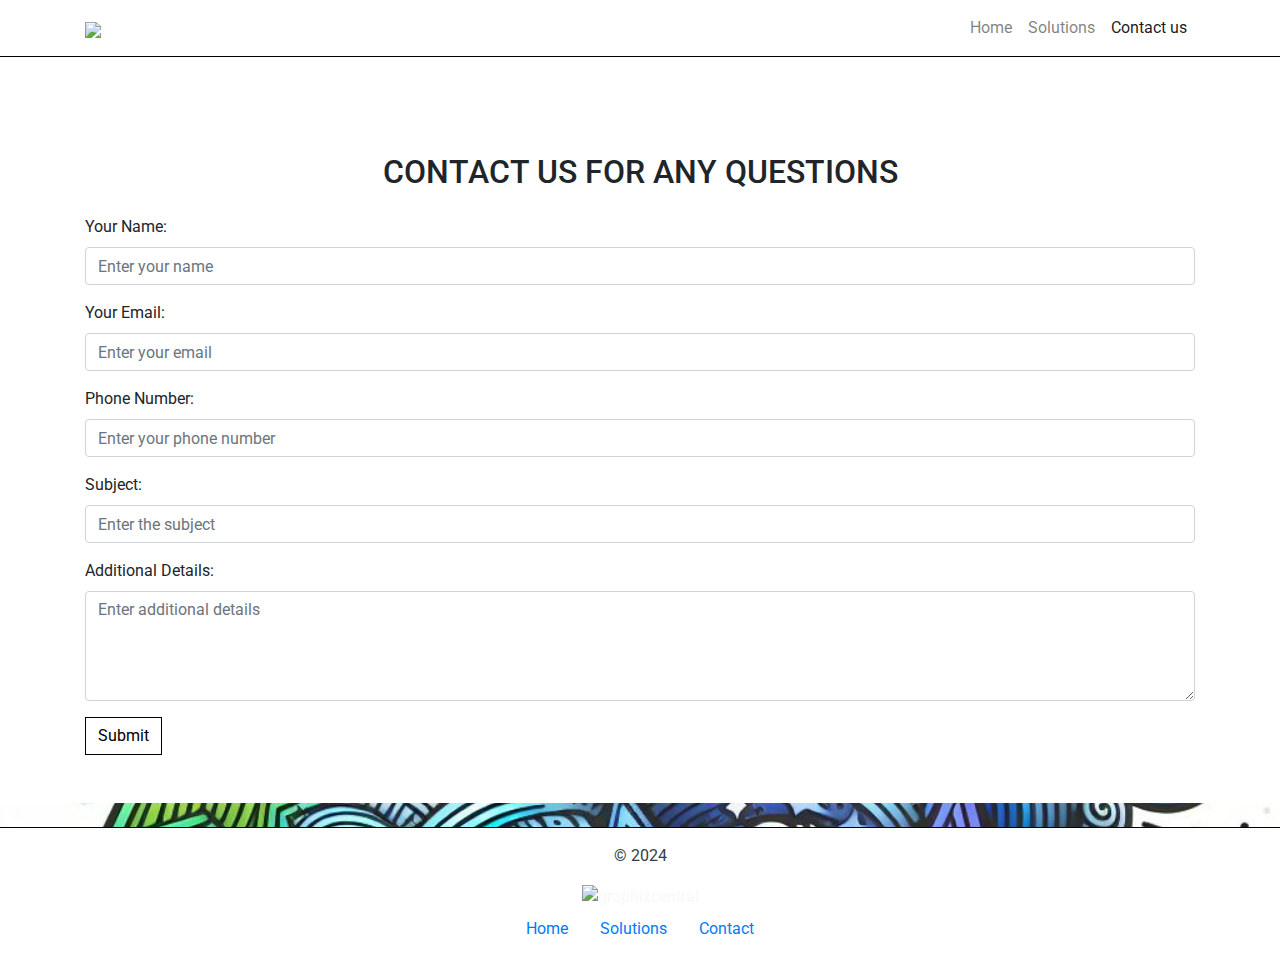
==== GraphixCentral/Contact.html @ 75dbbe2f "Update and rename contact.html to Contact.html" ====
<!DOCTYPE html>
<html lang="en">
<head>
  <meta charset="UTF-8">
  <meta name="viewport" content="width=device-width, initial-scale=1.0">
  <link rel="stylesheet" href="https://stackpath.bootstrapcdn.com/bootstrap/4.5.2/css/bootstrap.min.css">
  <script src="https://stackpath.bootstrapcdn.com/bootstrap/4.5.2/js/bootstrap.min.js"></script>
  <link rel="stylesheet" href="CSS/customCss.css">
  <title>Graphics just got better - GraphixCentral</title>
</head>

<body>
  <div class="maincontainer">

    <!--navigation bar-->
    <nav class="navbar navbar-expand-lg navbar-light custom-white-bg-color-black-border d-none d-lg-block">
      <div class="container">
        <a class="navbar-brand" href="/home"><img class="w-25" src="IMGS/GraphixCentralpng2.png"></a>
          <ul class="navbar-nav ml-auto">
              <li class="nav-item">
                  <a class="nav-link" href="index.html">Home</a>
              </li>
              <li class="nav-item ">
                <a class="nav-link" href="Solutions.html">Solutions</a>
            </li>
              <li class="nav-item active">
                  <a class="nav-link" href="Contact.html">Contact us</a>
              </li>
          </ul>
      </div>
    </nav>

    <!-- Mobile Navbar (hamburger menu; visible on smaller screens) -->
    <nav class="navbar navbar-expand-lg navbar-light custom-nav-bg-color d-block d-lg-none">
        <div class="container">
          <a class="navbar-brand" href="/home"><img class="w-25" src="IMGS/GraphixCentralpng2.png"></a>
            <button class="navbar-toggler" type="button" data-toggle="collapse" data-target="#mobileNav">
                <span class="navbar-toggler-icon"></span>
            </button>
            <div class="collapse navbar-collapse" id="mobileNav">
                <ul class="navbar-nav ml-auto">
                    <li class="nav-item">
                        <a class="nav-link" href="index.html">Home</a>
                    </li>
                    <li class="nav-item">
                        <a class="nav-link" href="Solutions.html">Solutions</a>
                    </li>
                    </li>
                    <li class="nav-item">
                        <a class="nav-link" href="Contact.html">Contact Us</a>
                    </li>
                </ul>
            </div>
        </div>
      </nav>
    
      <!--content for the maincontainer-->
    <div class="content custom-white-jumbo-bgcolor pb-5 pt-5">

      <div class="container mt-5">
        <h2 class="text-center mb-4">CONTACT US FOR ANY QUESTIONS</h2>
        <form>
          <div class="form-group">
            <label for="name">Your Name:</label>
            <input type="text" class="form-control" id="name" placeholder="Enter your name" required>
          </div>
      
          <div class="form-group">
            <label for="email">Your Email:</label>
            <input type="email" class="form-control" id="email" placeholder="Enter your email" required>
          </div>
      
          <div class="form-group">
            <label for="phone">Phone Number:</label>
            <input type="tel" class="form-control" id="phone" placeholder="Enter your phone number" required>
          </div>
      
          <div class="form-group">
            <label for="subject">Subject:</label>
            <input type="text" class="form-control" id="subject" placeholder="Enter the subject" required>
          </div>
      
          <div class="form-group">
            <label for="details">Additional Details:</label>
            <textarea class="form-control" id="details" rows="4" placeholder="Enter additional details"></textarea>
          </div>
      
          <button type="submit" class="btn btn-primary custom-btn-style-light-ver">Submit</button>
        </form>
      </div>



    </div>

      <!--footer-->
      <footer class="custom-white-bg-color-black-border-top text-light mt-4 py-3">
        <div class="container text-center">
          <p class="text-dark">&copy; 2024 </p><img class="w-10" src="IMGS/GraphixCentralpng2.png" alt="graphixcentral">
          <nav class="nav justify-content-center">
            <a class="nav-link" href="index.html">Home</a>
            <a class="nav-link" href="solutions.html">Solutions</a>
            <a class="nav-link" href="contact.html">Contact</a>
          </nav>
        </div>
      </footer>



  </div>

  
  <script src="https://code.jquery.com/jquery-3.5.1.slim.min.js"></script>
  <script src="https://cdn.jsdelivr.net/npm/@popperjs/core@2.9.2/dist/umd/popper.min.js"></script>
  <script src="https://stackpath.bootstrapcdn.com/bootstrap/4.5.2/js/bootstrap.min.js"></script>
  
</body>

</html>
---- GraphixCentral/CSS/customCss.css ----
@import url('https://fonts.googleapis.com/css2?family=Roboto:wght@100;400;700&display=swap');


body{
  background-image: url('../IMGS/starbg.jpg');
  background-size: cover; 
  background-repeat: no-repeat;
  background-attachment: fixed;
}

.custom-white-bg-color-black-border,.custom-white-bg-color-black-border-top{
  border-bottom: 1px black solid;
  background-color: white;
}

.custom-white-bg-color-black-border-top{
  border-bottom: none;
  border-top: 1px black solid;
}

.custom-white-jumbo-bgcolor{
  background-color: white;
  border-radius: 0;
}

.bg-black{
  color: white;
  background-color: black;
}

.bg-white{
  color: black;
  background-color: white;
}

.bg-dark-blue{
  background-color: #13265C;
  color: white;
}

.top-bar{
  height: 20px;
  background-color: #13265C;
  color: white;

}

.roboto-font{
  font-family: Roboto;
}

.w-10{
  width: 10%
}



/* custom slide colors */
.solid-color-slide1,.solid-color-slide2,.solid-color-slide3{
  height: 300px;
}

.solid-color-slide1{
 background-color: #FFD700;
}

.solid-color-slide2{
  background-color: #13265C;
}

.solid-color-slide3{
  background: rgb(11,93,255);
  background: linear-gradient(90deg, rgba(11,93,255,1) 0%, rgba(0,180,255,1) 100%);
}

/*custom button styling*/
.custom-btn-style,.custom-btn-style-light-ver{
  border-radius: 0;
  color: white;
  background-color: transparent;
  border: 1px white solid;
  transition: 0.4s background-color, 0.4s color;
}

.custom-btn-style:hover{
  background-color: white;
  color: black;

}

.custom-btn-style:active{
  opacity: 0.6;

}

/* light version of the fireworks*/
.custom-btn-style-light-ver{
  color: black;
  border: 1px black solid;
}

.custom-btn-style-light-ver:hover{
  background-color: black;
  color: white;

}
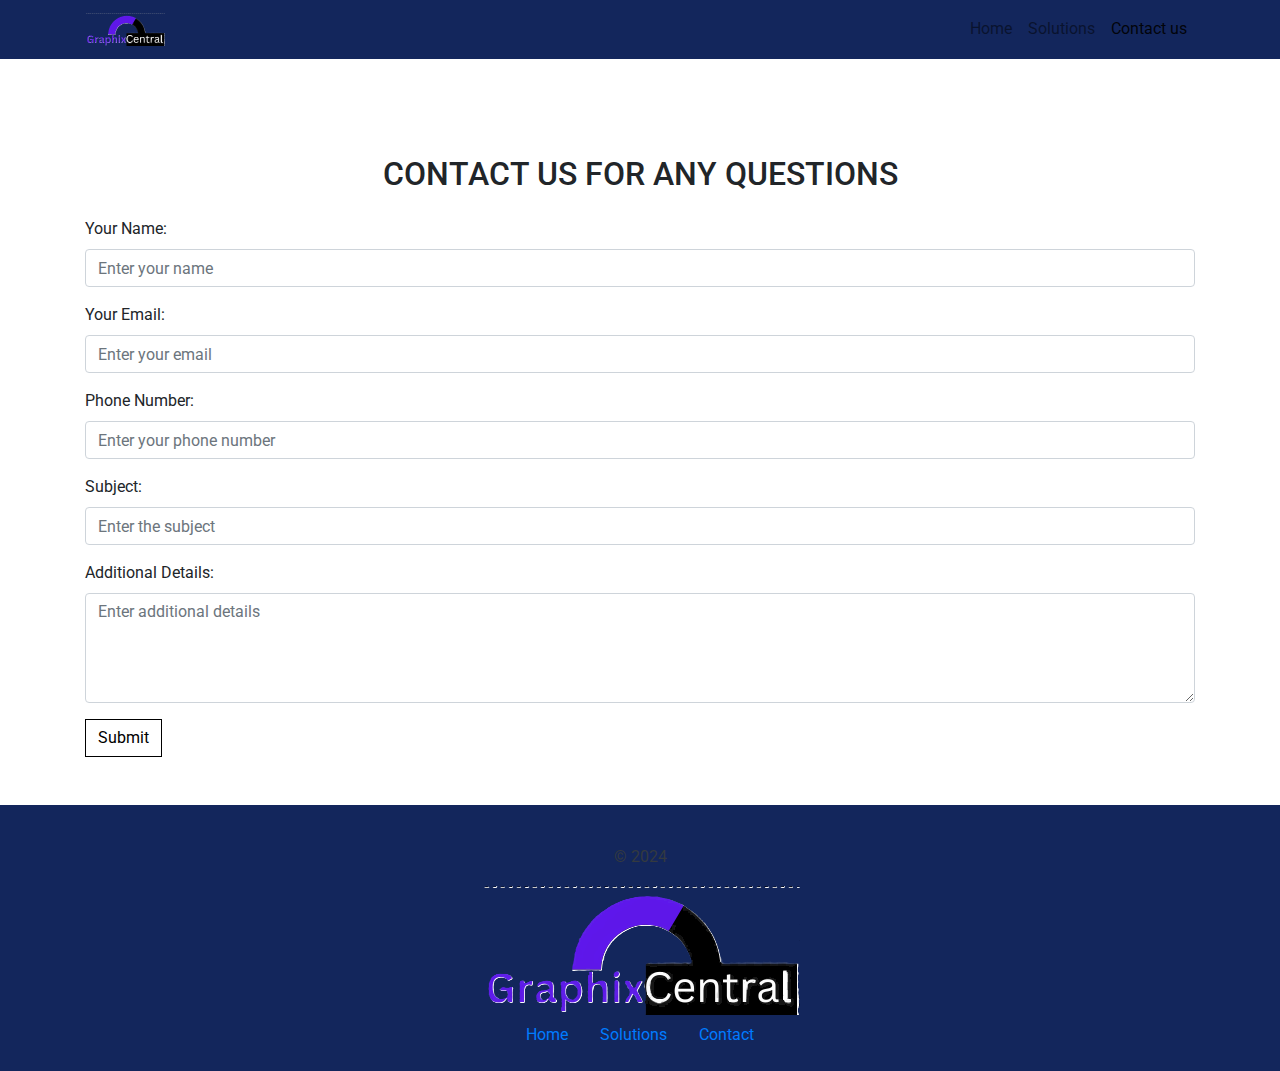
==== commit 80d0cc3a: "Update Contact.html" ====
--- a/GraphixCentral/Contact.html
+++ b/GraphixCentral/Contact.html
@@ -15,7 +15,7 @@
     <!--navigation bar-->
     <nav class="navbar navbar-expand-lg navbar-light custom-white-bg-color-black-border d-none d-lg-block">
       <div class="container">
-        <a class="navbar-brand" href="/home"><img class="w-25" src="IMGS/GraphixCentralpng2.png"></a>
+        <a class="navbar-brand" href="index.html"><img class="w-25" src="IMGS/GraphixCentralpng2.png"></a>
           <ul class="navbar-nav ml-auto">
               <li class="nav-item">
                   <a class="nav-link" href="index.html">Home</a>
@@ -99,8 +99,8 @@
           <p class="text-dark">&copy; 2024 </p><img class="w-10" src="IMGS/GraphixCentralpng2.png" alt="graphixcentral">
           <nav class="nav justify-content-center">
             <a class="nav-link" href="index.html">Home</a>
-            <a class="nav-link" href="solutions.html">Solutions</a>
-            <a class="nav-link" href="contact.html">Contact</a>
+            <a class="nav-link" href="Solutions.html">Solutions</a>
+            <a class="nav-link" href="Contact.html">Contact</a>
           </nav>
         </div>
       </footer>
--- a/GraphixCentral/CSS/customCss.css
+++ b/GraphixCentral/CSS/customCss.css
@@ -2,20 +2,12 @@
 
 
 body{
-  background-image: url('../IMGS/starbg.jpg');
-  background-size: cover; 
-  background-repeat: no-repeat;
-  background-attachment: fixed;
+  background-color: #13265C;
 }
 
-.custom-white-bg-color-black-border,.custom-white-bg-color-black-border-top{
+.custom-nav-bg-color{
   border-bottom: 1px black solid;
   background-color: white;
-}
-
-.custom-white-bg-color-black-border-top{
-  border-bottom: none;
-  border-top: 1px black solid;
 }
 
 .custom-white-jumbo-bgcolor{
@@ -28,19 +20,9 @@
   background-color: black;
 }
 
-.bg-white{
-  color: black;
-  background-color: white;
-}
-
-.bg-dark-blue{
-  background-color: #13265C;
-  color: white;
-}
-
 .top-bar{
   height: 20px;
-  background-color: #13265C;
+  background-color: black;
   color: white;
 
 }
@@ -49,11 +31,6 @@
   font-family: Roboto;
 }
 
-.w-10{
-  width: 10%
-}
-
-
 
 /* custom slide colors */
 .solid-color-slide1,.solid-color-slide2,.solid-color-slide3{
@@ -61,16 +38,19 @@
 }
 
 .solid-color-slide1{
- background-color: #FFD700;
+  background: rgb(208,11,255);
+  background: linear-gradient(90deg, rgba(208,11,255,1) 0%, rgba(127,0,255,1) 100%);
+  
 }
 
 .solid-color-slide2{
-  background-color: #13265C;
+  background: rgb(11,93,255);
+  background: linear-gradient(90deg, rgba(11,93,255,1) 0%, rgba(0,180,255,1) 100%);
 }
 
 .solid-color-slide3{
-  background: rgb(11,93,255);
-  background: linear-gradient(90deg, rgba(11,93,255,1) 0%, rgba(0,180,255,1) 100%);
+  background: rgb(255,11,72);
+  background: linear-gradient(90deg, rgba(255,11,72,1) 0%, rgba(255,0,235,1) 100%);
 }
 
 /*custom button styling*/
